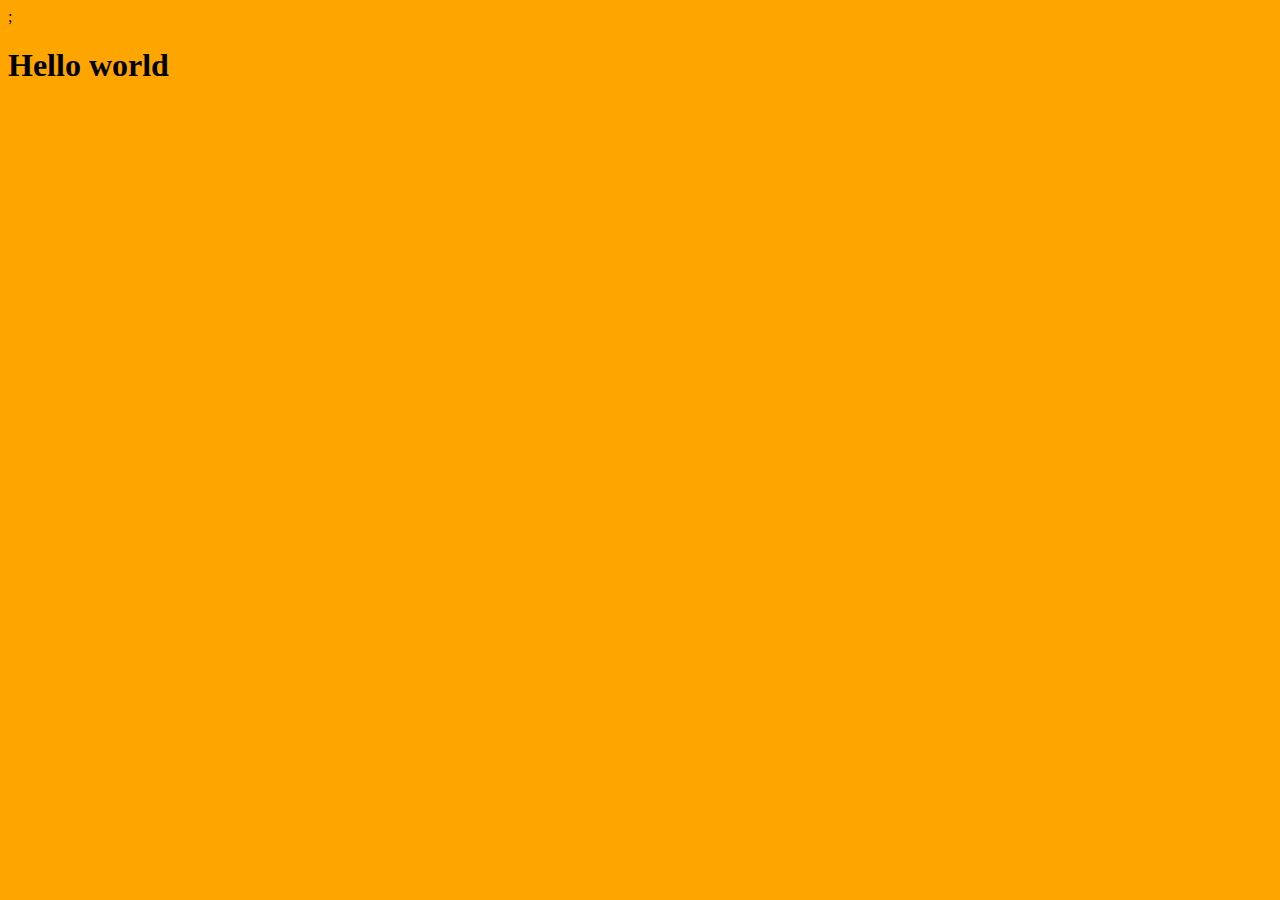
==== index.html @ 7347aaa8 "initial commit" ====
<!DOCTYPE html>
<html lang="en">
<head>
  <meta charset="UTF-8">
  <meta http-equiv="X-UA-Compatible" content="IE=edge">
  <meta name="viewport" content="width=device-width, initial-scale=1.0">
  <title>Document</title>

  <link rel="stylesheet" href="./css/main.css">;
</head>
<body>
  <h1>Hello world</h1>



  <script src="./js/main.js"></script>
</body>
</html>
---- css/main.css ----
body {
    background-color: orange;
}
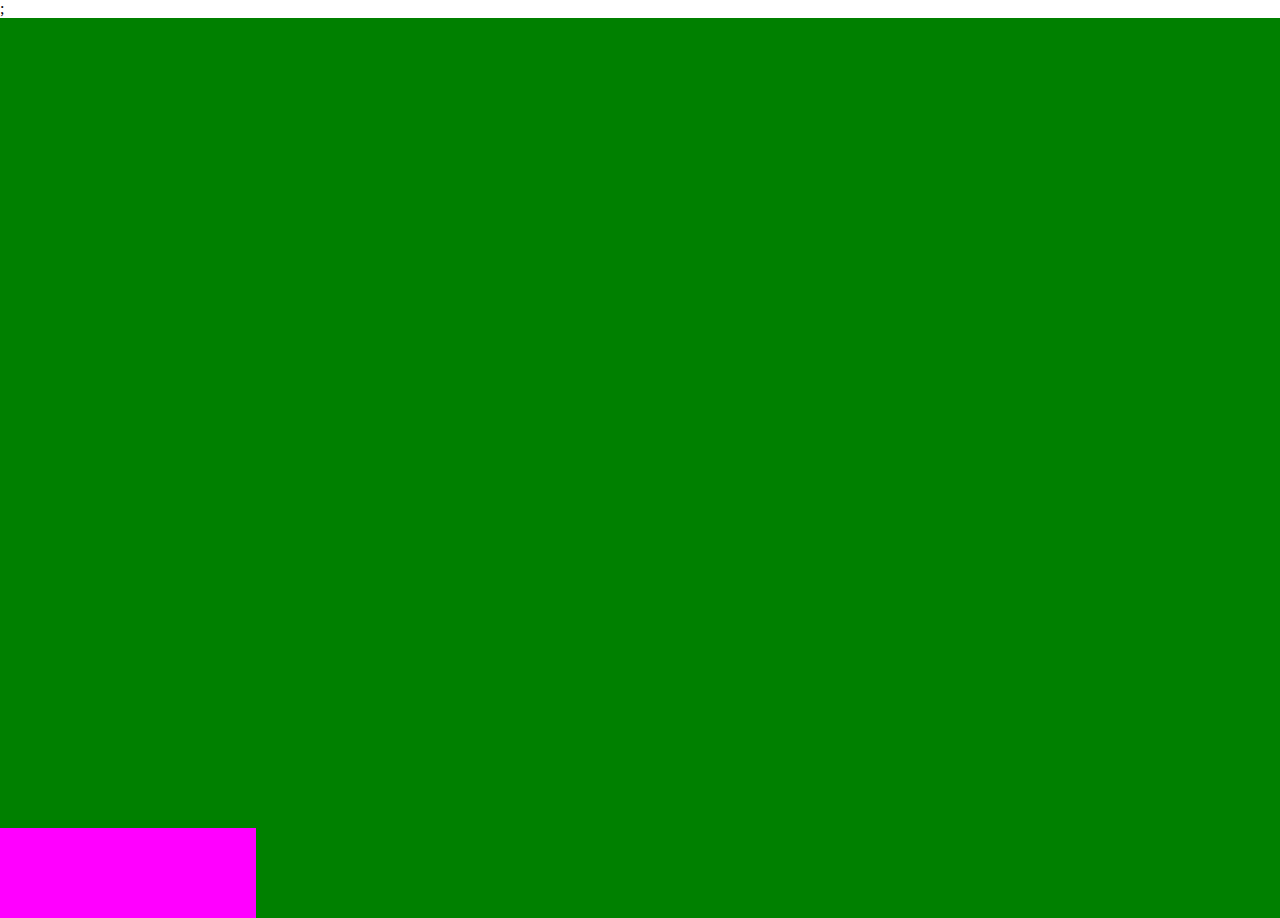
==== commit 786c397c: "functionality to display and move player" ====
--- a/index.html
+++ b/index.html
@@ -4,12 +4,17 @@
   <meta charset="UTF-8">
   <meta http-equiv="X-UA-Compatible" content="IE=edge">
   <meta name="viewport" content="width=device-width, initial-scale=1.0">
-  <title>Document</title>
+  <title>OOP Game</title>
 
   <link rel="stylesheet" href="./css/main.css">;
+
 </head>
 <body>
-  <h1>Hello world</h1>
+  
+
+    <div id="board">
+        <div id="player"></div>
+    </div>
 
 
 
--- a/css/main.css
+++ b/css/main.css
@@ -1,3 +1,18 @@
 body {
-    background-color: orange;
+    margin: 0;
+    padding: 0;
+}
+
+#board {
+  background-color: green;
+  height: 100vh;
+  position: relative;
+}
+
+#player {
+  background-color: fuchsia;
+  width: 20vw;
+  height: 10vh;
+  position:absolute;
+  bottom: 0;
 }